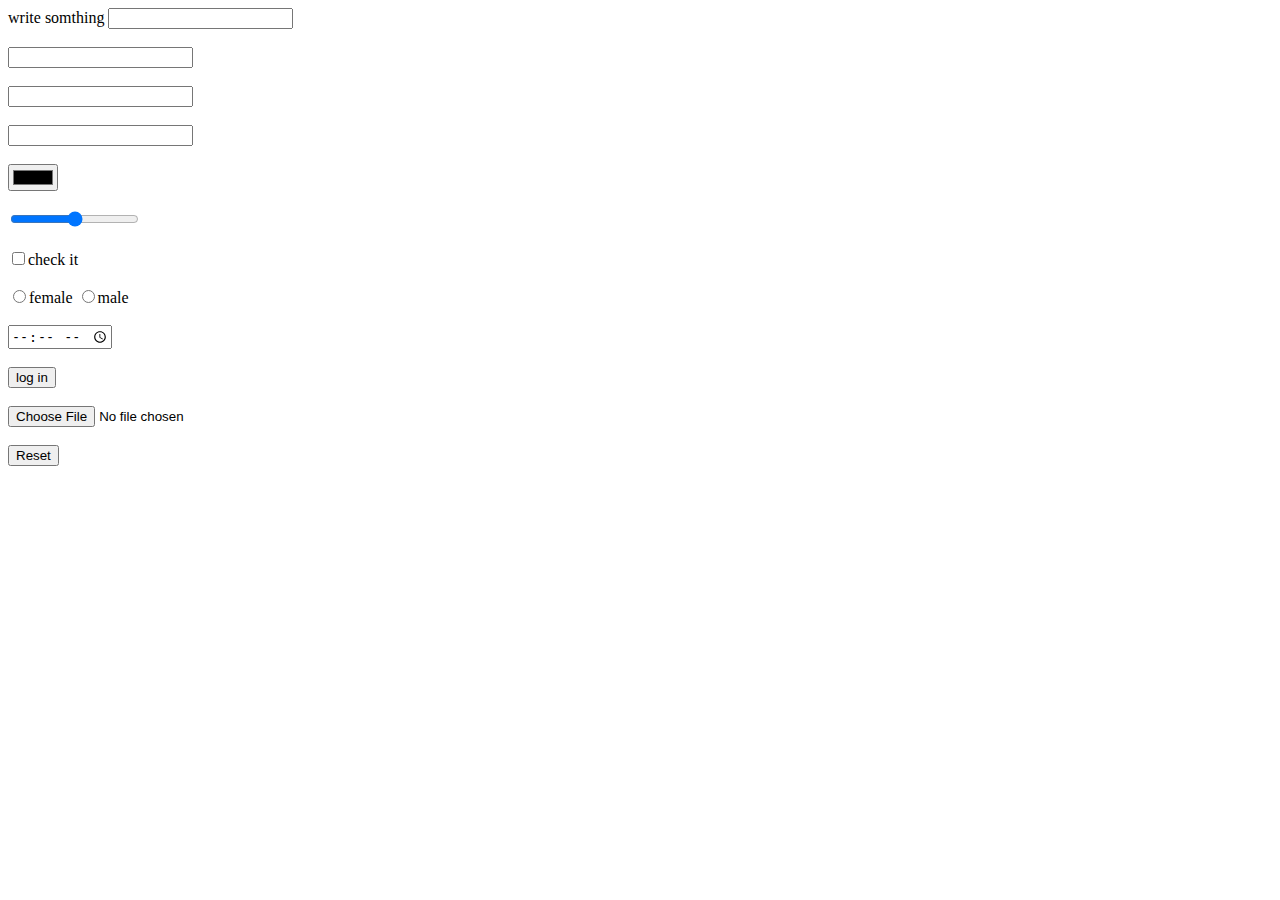
==== index.html @ f4acb759 "new" ====
<!DOCTYPE html>
<html lang="en">
<head>
    <meta charset="UTF-8">
    <meta http-equiv="X-UA-Compatible" content="IE=edge">
    <meta name="viewport" content="width=device-width, initial-scale=1.0">
    <title>Document</title>
</head>
<body>
    <label for="text">write somthing</label>
    <input type="text" id="text"><br><br>
    <input type="email"><br><br>
    <input type="number"><br><br>
    <input type="password"><br><br>
    <input type="color"><br><br>
    <input type="range"><br><br>
    <input  type="checkbox" id="check"><label for="check">check it</label><br><br>
    <input name="gen" type="radio" id="female"><label for="female">female</label>
    <input name="gen" type="radio" id="male"><label for="male">male</label>
    <br><br>

    <input type="time"> <br><br>
    <input type="submit" value="log in"> <br><br>
    <input type="file"> <br><br>
     <input type="reset">


   </section> 
</body>
</html>
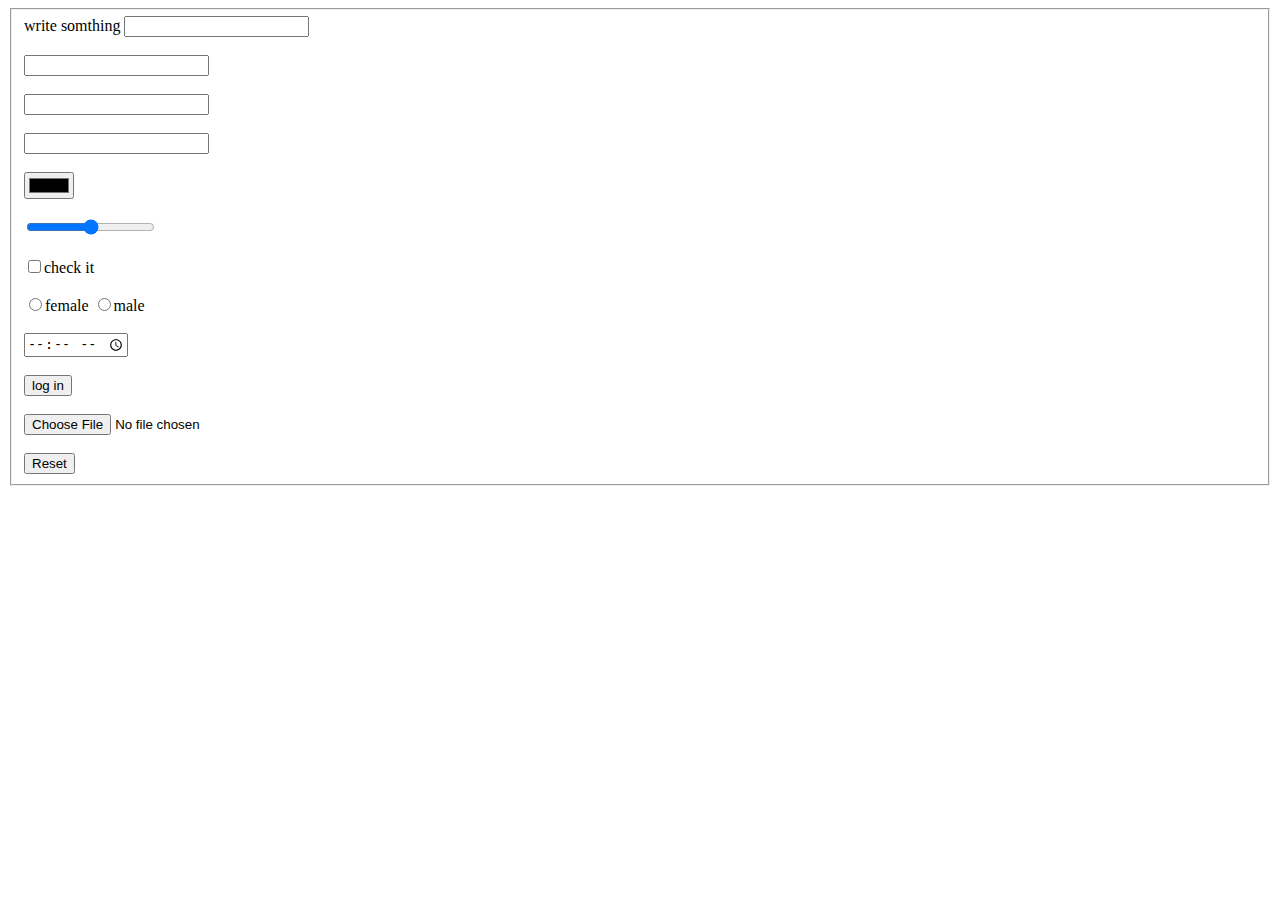
==== commit 2da3d7b3: "new" ====
--- a/index.html
+++ b/index.html
@@ -7,6 +7,7 @@
     <title>Document</title>
 </head>
 <body>
+    <fieldset> 
     <label for="text">write somthing</label>
     <input type="text" id="text"><br><br>
     <input type="email"><br><br>
@@ -26,5 +27,6 @@
 
 
    </section> 
+</fieldset>
 </body>
 </html>